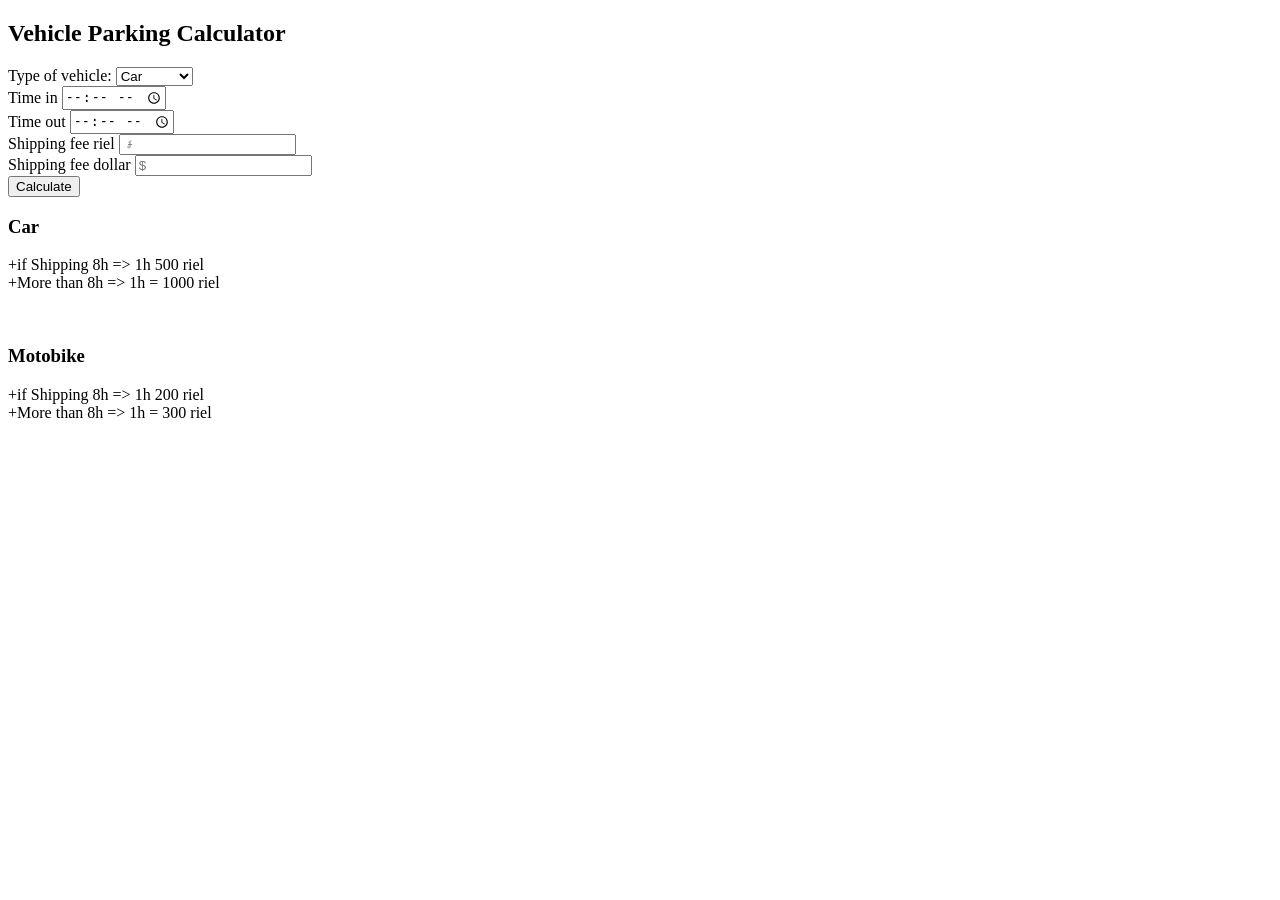
==== parking Vehicle Calculate/index.html @ 422428e2 "update update" ====
<!DOCTYPE html>
<html lang="en">
<head>
    <meta charset="UTF-8">
    <meta name="viewport" content="width=device-width, initial-scale=1.0">
    <title>Document</title>
    <link rel="stylesheet" href="style.css">
</head>
<body>
    <div class="container">
        <!--left-->
        <div class="left">
            <h2>Vehicle Parking Calculator</h2>
            <div class="form-group">
                <label>Type of vehicle:</label>
                <select id ="vehicle">
                    <option value="car">Car</option>
                    <option value="motorcycle">Motobike</option>
                </select>

            </div>
            <div class="form-group">
                <label>Time in</label>
                <input type="time" id="start">
            </div>
            <div class="form-group">
                <label>Time out</label>
                <input type="time" id="end">
            </div>
            <div class ="form-group">
                <label>Shipping fee riel</label>
                <input type="text"id="riel" placeholder="៛" readonly>
            
            </div>
            <div class ="form-group">
                <label>Shipping fee dollar</label>
                <input type="text"id="dollar"placeholder="$" readonly>
        
            </div>
            <button onclick="Calculate()">Calculate</button>
            <div id="result"></div>
        </div>
        <div class="right">
            <h3>Car</h3>
            <p>
                +if Shipping 8h => 1h 500 riel
                <br>
                +More than 8h => 1h = 1000 riel
            </p>
            <br>
                <h3>Motobike</h3>
                <p>
                    +if Shipping 8h => 1h 200 riel
                <br>
                +More than 8h => 1h = 300 riel
                </p>
        </div>
    </div>
    <script src="script.js"></script>
</body>
</html>
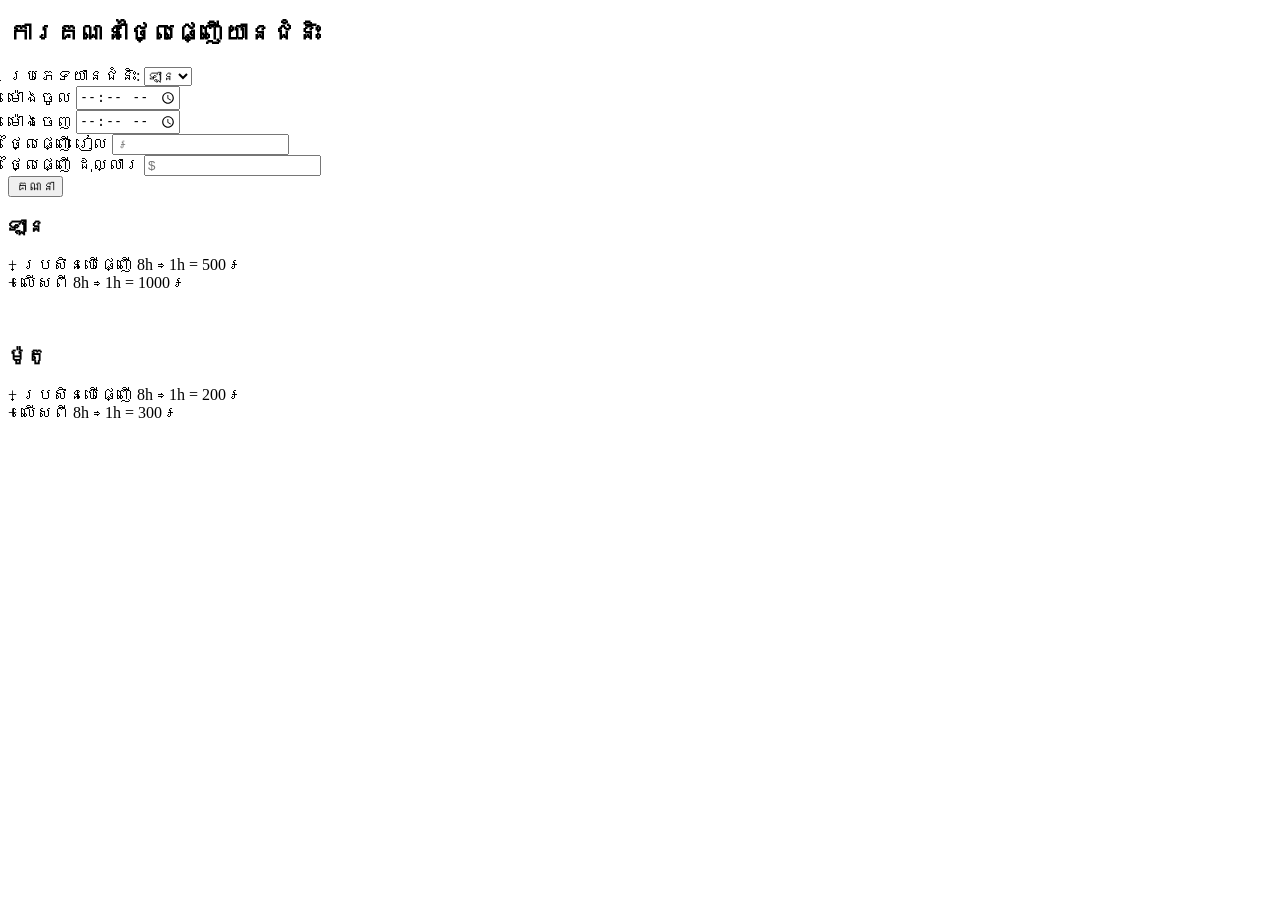
==== commit fec6137c: "datatype ,exercise" ====
--- a/parking Vehicle Calculate/index.html
+++ b/parking Vehicle Calculate/index.html
@@ -1,61 +1,68 @@
+
 <!DOCTYPE html>
-<html lang="en">
+<html lang="km">
 <head>
     <meta charset="UTF-8">
     <meta name="viewport" content="width=device-width, initial-scale=1.0">
-    <title>Document</title>
+    <title>Vehicle Parking Calculator</title>
     <link rel="stylesheet" href="style.css">
 </head>
 <body>
     <div class="container">
-        <!--left-->
+        <!-- Left Side -->
         <div class="left">
-            <h2>Vehicle Parking Calculator</h2>
+            <h2>ការគណនាថ្លៃផ្ញើយានជំនិះ</h2>
             <div class="form-group">
-                <label>Type of vehicle:</label>
-                <select id ="vehicle">
-                    <option value="car">Car</option>
-                    <option value="motorcycle">Motobike</option>
+                <label>ប្រភេទយានជំនិះ:</label>
+                <select id="vehicle">
+                    <option value="car">ឡាន</option>
+                    <option value="motorcycle">ម៉ូតូ</option>
                 </select>
-
             </div>
             <div class="form-group">
-                <label>Time in</label>
+                <label>ម៉ោងចូល</label>
+
                 <input type="time" id="start">
             </div>
+
             <div class="form-group">
-                <label>Time out</label>
+                <label>ម៉ោងចេញ</label>
+
                 <input type="time" id="end">
             </div>
-            <div class ="form-group">
-                <label>Shipping fee riel</label>
-                <input type="text"id="riel" placeholder="៛" readonly>
-            
+
+            <div class="form-group">
+                <label>ថ្លៃផ្ញើ រៀល</label>
+
+                <input type="text" id="riel"
+                       placeholder="៛" readonly>
             </div>
-            <div class ="form-group">
-                <label>Shipping fee dollar</label>
-                <input type="text"id="dollar"placeholder="$" readonly>
-        
+            <div class="form-group">
+                <label>ថ្លៃផ្ញើ ដុល្លារ</label>
+
+                <input type="text" id="dollar"
+                       placeholder="$" readonly>
             </div>
-            <button onclick="Calculate()">Calculate</button>
+            <button onclick="Calculate()">គណនា</button>
             <div id="result"></div>
         </div>
         <div class="right">
-            <h3>Car</h3>
+            <h3>ឡាន</h3>
             <p>
-                +if Shipping 8h => 1h 500 riel
+                + ប្រសិនបើផ្ញើ 8h ⇒ 1h = 500៛
                 <br>
-                +More than 8h => 1h = 1000 riel
+                + លើសពី 8h ⇒ 1h = 1000៛
             </p>
             <br>
-                <h3>Motobike</h3>
-                <p>
-                    +if Shipping 8h => 1h 200 riel
+            <h3>ម៉ូតូ</h3>
+            <p>
+                + ប្រសិនបើផ្ញើ 8h ⇒ 1h = 200៛
                 <br>
-                +More than 8h => 1h = 300 riel
-                </p>
+                + លើសពី 8h ⇒ 1h = 300៛
+            </p>
         </div>
     </div>
     <script src="script.js"></script>
 </body>
-</html>+</html>
+<div class=""></div>
